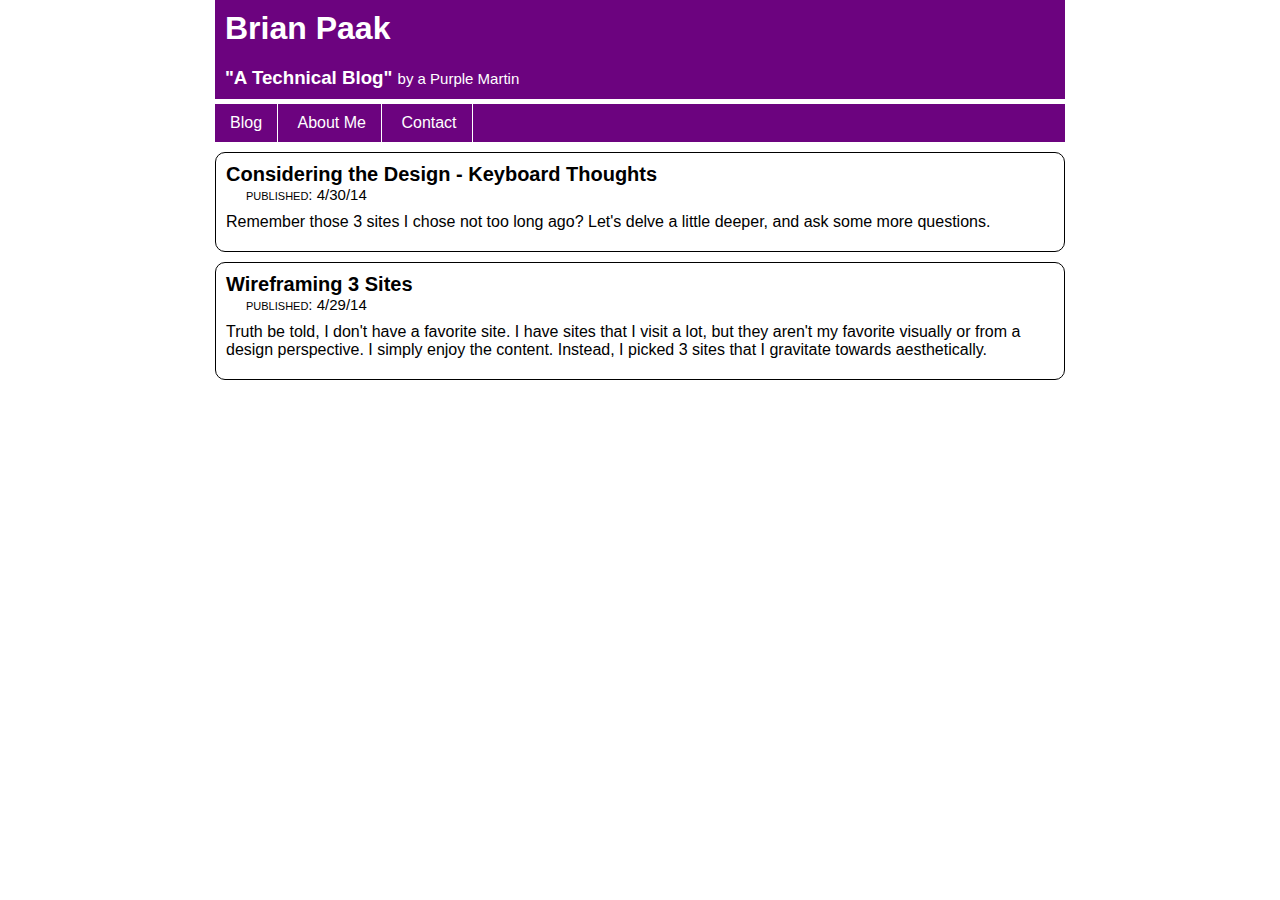
==== unit1_projects/week1_technical_blog.html @ 0a6d094e "Update" ====
<!DOCTYPE html>
<html>
	<head>
		<title>Week 1 - Technical Blog</title>
		<link rel="stylesheet" type="text/css" href="stylesheets/week1_technical_blog.css">
		<meta charset="utf-8">
	</head>
	<body>
		<div id="wrapper">
			<header>
				<h1>Brian Paak</h1>
				<h3>"A Technical Blog" <span id="author">by a Purple Martin</span></h3>
				<ul id="menu">
					<a href=""><li>Blog</li></a>
					<a href=""><li>About Me</li></a>
					<a href=""><li>Contact</li></a>
				</ul>
			</header>
			<div id="main">
				<div class="post">
					<p class="post_title"><a href="analysis_blog.html">Considering the Design - Keyboard Thoughts</a></h3>
					<p class="post_date">published: 4/30/14</p>
					<p class="post_summary">Remember those 3 sites I chose not too long ago? Let's delve a little deeper, and ask some more questions.</p>
				</div>
				<div class="post">
					<p class="post_title"><a href="wireframe_sites.html">Wireframing 3 Sites</a></h3>
					<p class="post_date">published: 4/29/14</p>
					<p class="post_summary">Truth be told, I don't have a favorite site. I have sites that I visit a lot, but they aren't my favorite visually or from a design perspective. I simply enjoy the content. Instead, I picked 3 sites that I gravitate towards aesthetically.</p>
				</div>
			</div>
			<footer>
				Copyright 2014 - Brian H. Paak
			</footer>
		</div>
	</body>
</html>
---- unit1_projects/stylesheets/week1_technical_blog.css ----
body {
	margin: 0;
	padding: 0;
	font-family: Helvetica, Arial, sans-serif;
	color: white;
}
#wrapper {
	width: 850px;
	margin: 0 auto;
}
/*
=========HEADER========
*/
h1, h3 {
	margin: 0;
	padding: 10px;
	background-color: #6C037F;
}
#author {
	font-size: 15px;
	font-weight: normal;
}
#menu {
	padding: 0;
	margin: 5px 0;
	background-color: #6C037F;
}
#menu li {
	display: inline-block;
	padding: 10px 15px;
}
#menu a {
	display: inline-block;
	text-decoration: none;
	color: white;
	border-right: 1px solid white;
}
a:last-child {
	border-right: 0;
}
/*
============MAIN============
*/
#main {
	color: black;
}
.post {
	margin: 10px 0;
	border: 1px solid black;
	padding: 10px;
	border-radius: 10px;
}
.post_title {
	font-weight: bold;
	font-size: 20px;
	margin: 0;
}
.post_title>a:link, .post_title>a:visited {
	text-decoration: none;
	background-color: white;
	color: black;
}
.post_title>a:hover {
	background-color: grey;
}
.post_date {
	font-variant: small-caps;
	font-size: 15px;
	margin: 0 0 0 20px;
}
.post_summary {
	margin: 10px 0; 
}
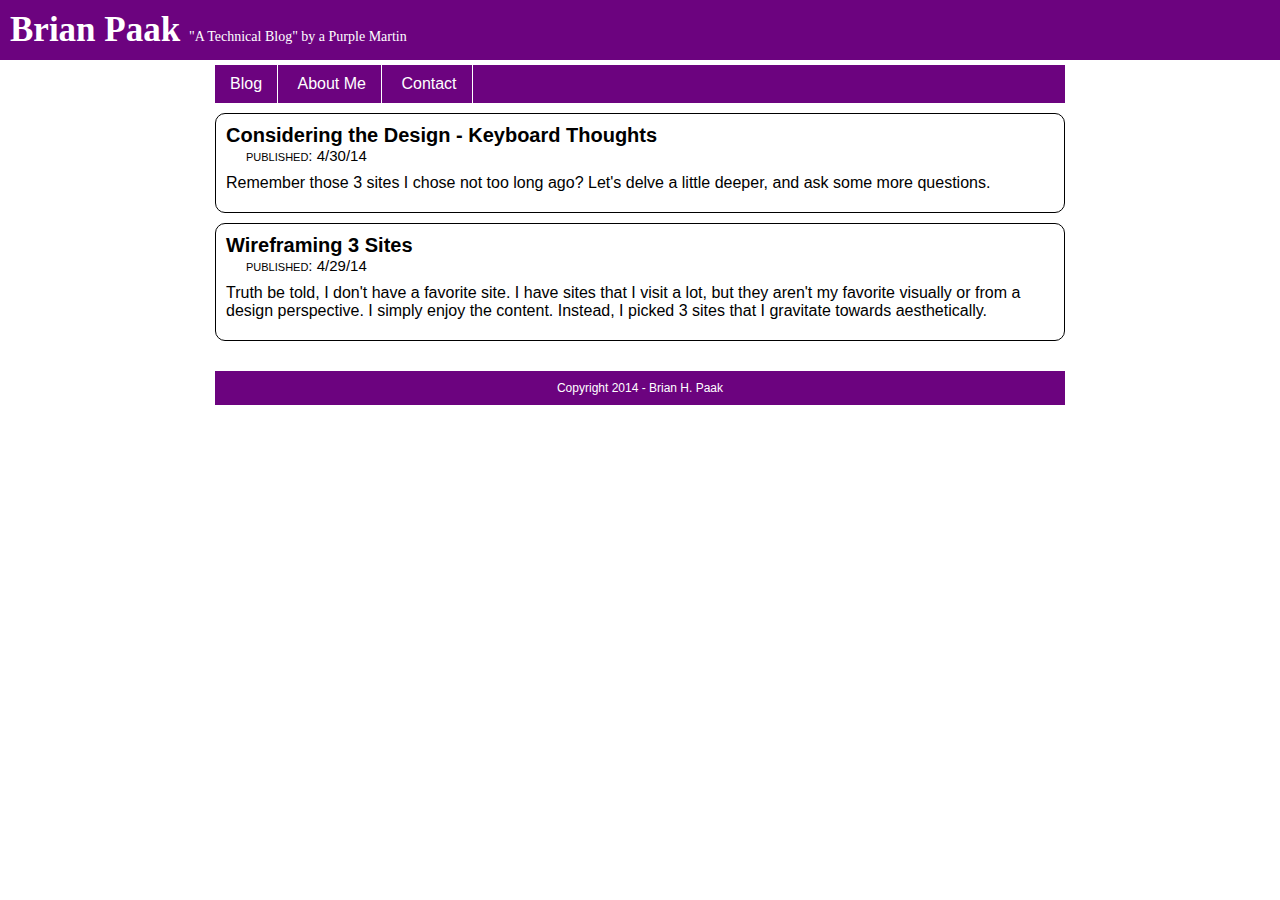
==== commit 0e172585: "Final changes to analysis_blog.html" ====
--- a/unit1_projects/week1_technical_blog.html
+++ b/unit1_projects/week1_technical_blog.html
@@ -6,16 +6,15 @@
 		<meta charset="utf-8">
 	</head>
 	<body>
+		<header>
+			<h1>Brian Paak <span id="author">"A Technical Blog" by a Purple Martin</span></h1>
+		</header>
 		<div id="wrapper">
-			<header>
-				<h1>Brian Paak</h1>
-				<h3>"A Technical Blog" <span id="author">by a Purple Martin</span></h3>
-				<ul id="menu">
-					<a href=""><li>Blog</li></a>
-					<a href=""><li>About Me</li></a>
-					<a href=""><li>Contact</li></a>
-				</ul>
-			</header>
+			<ul id="menu">
+				<a href=""><li>Blog</li></a>
+				<a href=""><li>About Me</li></a>
+				<a href=""><li>Contact</li></a>
+			</ul>
 			<div id="main">
 				<div class="post">
 					<p class="post_title"><a href="analysis_blog.html">Considering the Design - Keyboard Thoughts</a></h3>
--- a/unit1_projects/stylesheets/week1_technical_blog.css
+++ b/unit1_projects/stylesheets/week1_technical_blog.css
@@ -11,13 +11,15 @@
 /*
 =========HEADER========
 */
-h1, h3 {
+h1 {
 	margin: 0;
 	padding: 10px;
 	background-color: #6C037F;
+	font-family: "Lucida Sans Unicode";
+	font-size: 35px;
 }
 #author {
-	font-size: 15px;
+	font-size: 14px;
 	font-weight: normal;
 }
 #menu {
@@ -70,4 +72,14 @@
 }
 .post_summary {
 	margin: 10px 0; 
+}
+/*
+===========FOOTER=============
+*/
+footer {
+	text-align: center;
+	background-color: #6C037F;
+	padding: 10px 0;
+	margin-top: 30px;
+	font-size: 12px;
 }